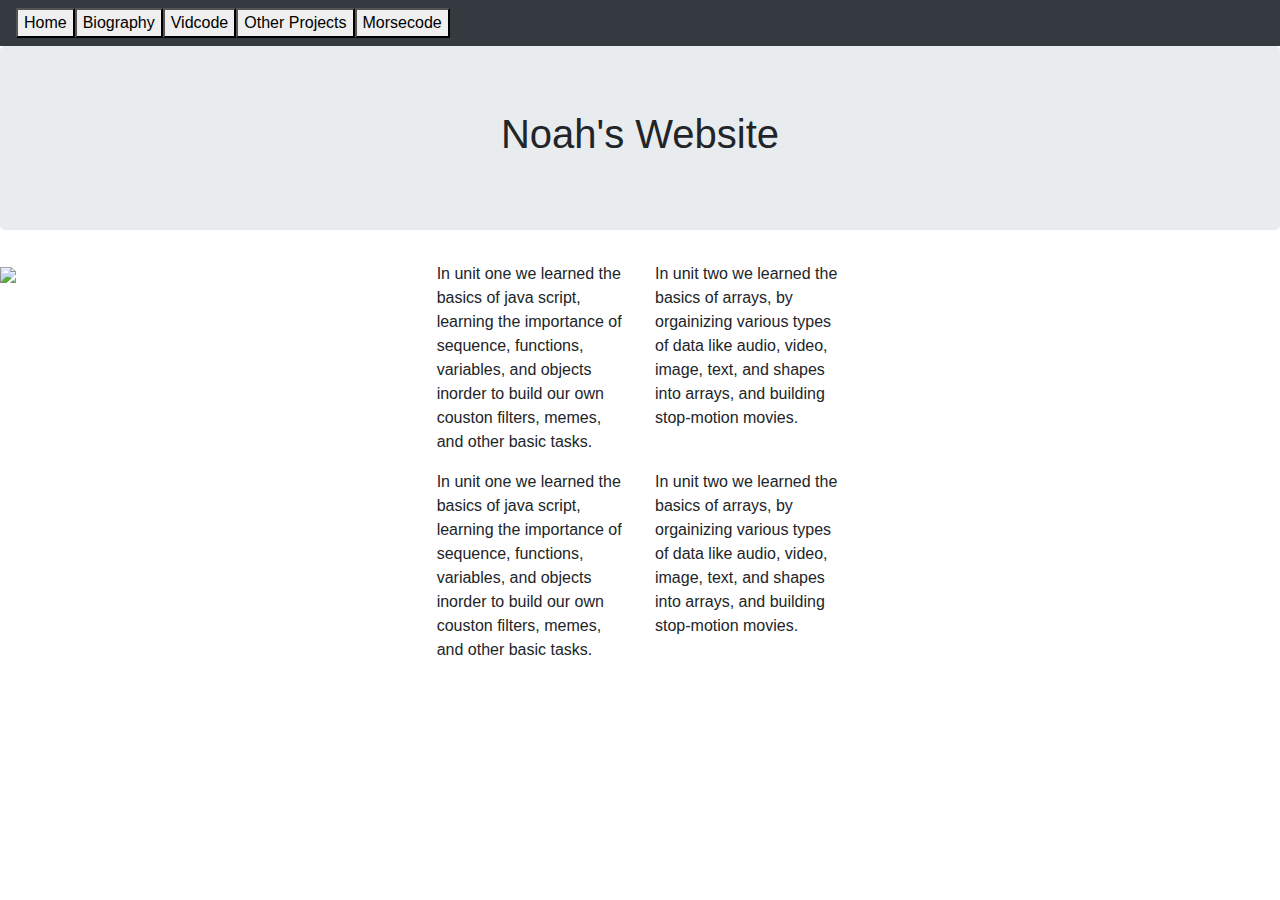
==== views/Alt.html @ 8789e369 "Fixed buttons, made nav-bar consistant across all pages Updated with Glitch" ====
<!DOCTYPE html>
<head>
  

<link
      rel="stylesheet"
      href="https://maxcdn.bootstrapcdn.com/bootstrap/4.3.1/css/bootstrap.min.css"
    />
    <script src="https://ajax.googleapis.com/ajax/libs/jquery/3.4.1/jquery.min.js"></script>
    <script src="https://cdnjs.cloudflare.com/ajax/libs/popper.js/1.14.7/umd/popper.min.js"></script>
    <script src="https://maxcdn.bootstrapcdn.com/bootstrap/4.3.1/js/bootstrap.min.js"></script>
    <link rel="stylesheet" href="/style.css" />
</head>
<body>
  

<nav class="navbar navbar-expand-sm bg-dark">
      <div class = "vspacer">
        <button
          type="button"
          class="topbutton"
          onclick="window.location.href = '/';"
        >
          Home
        </button>
      </div>
      <div class = "vspacer">
        <button
          type="button"
          class="topbutton"
          onclick="window.location.href = '/Bio';"
        >
          Biography
        </button>
      </div>
      <div class = "vspacer">
        <button
          type="button"
          class="topbutton"
          onclick="window.location.href = '/Vidcode';"
        >
          Vidcode
        </button>
      </div>
      <div class = "vspacer">
        <button
          type="button"
          class="topbutton"
          onclick="window.location.href = '/Alt';"
        >
          Other Projects
        </button>
      </div>
      <div class = "vspacer">
        <button
          type="button"
          class="topbutton"
          onclick="window.location.href = '/Morse';"
        >
          Morsecode
        </button>
      </div>
    </nav>
<div class="jumbotron text-center">
      <h1>Noah's Website</h1>
    </div>
  
  <!-- 
3d print
      hosting website for Remote light Rasp Pi
      git -> hub -> heroku
      Apis and ifs

 -->
  <div>
    
  
    <div class="row">
    <div class="col-sm-4">
    <img src = "https://cdn.glitch.com/e40d6d95-726b-49f0-b1a6-370bcce4379a%2FCapture.PNG?v=1579265083411">
    </div>
    <div class="col-sm-2">
      <p class = "left">
        In unit one we learned the basics of java script, learning the importance of sequence, functions, variables, and objects inorder to build our own couston filters, memes, and other basic tasks.
      </p>
    </div>
    <div class="col-sm-2">
      <p class = "right">
      In unit two we learned the basics of arrays, by orgainizing various types of data like audio, video, image, text, and shapes into arrays, and building stop-motion movies.
      </p>
    </div>
    <div class="col-sm-4">
      
    </div>
  </div>
     <div class="row">
    <div class="col-sm-4">
    
    </div>
    <div class="col-sm-2">
      <p class = "left">
        In unit one we learned the basics of java script, learning the importance of sequence, functions, variables, and objects inorder to build our own couston filters, memes, and other basic tasks.
      </p>
    </div>
    <div class="col-sm-2">
      <p class = "right">
      In unit two we learned the basics of arrays, by orgainizing various types of data like audio, video, image, text, and shapes into arrays, and building stop-motion movies.
      </p>
    </div>
    <div class="col-sm-4">
      
    </div>
  </div>
 
  </div>
  
</body>
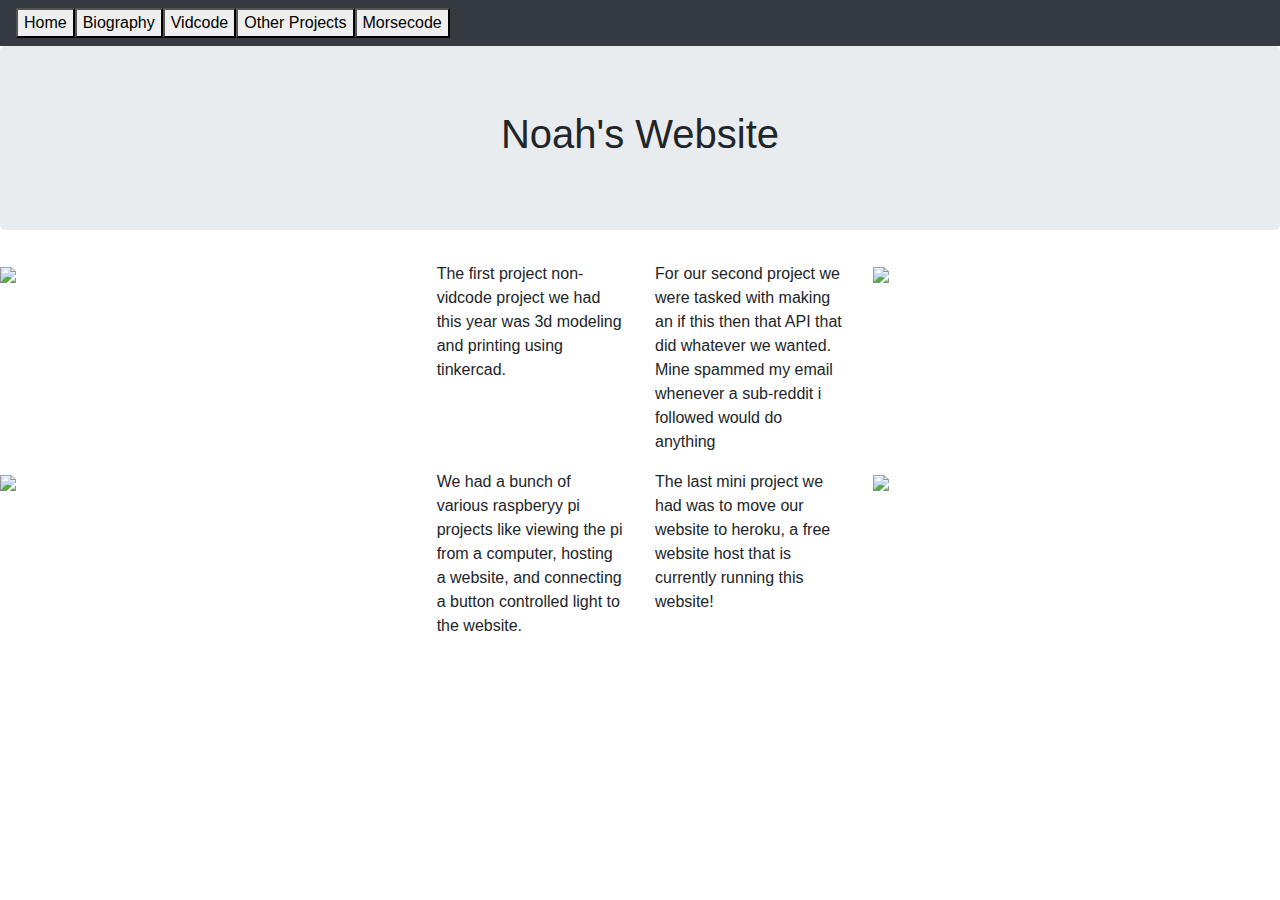
==== commit 24e85b27: "⚡️🙎 Updated with Glitch" ====
--- a/views/Alt.html
+++ b/views/Alt.html
@@ -9,7 +9,7 @@
     <script src="https://ajax.googleapis.com/ajax/libs/jquery/3.4.1/jquery.min.js"></script>
     <script src="https://cdnjs.cloudflare.com/ajax/libs/popper.js/1.14.7/umd/popper.min.js"></script>
     <script src="https://maxcdn.bootstrapcdn.com/bootstrap/4.3.1/js/bootstrap.min.js"></script>
-    <link rel="stylesheet" href="/style.css" />
+    <link rel="stylesheet" href="/styleAlt.css" />
 </head>
 <body>
   
@@ -77,38 +77,39 @@
   
     <div class="row">
     <div class="col-sm-4">
-    <img src = "https://cdn.glitch.com/e40d6d95-726b-49f0-b1a6-370bcce4379a%2FCapture.PNG?v=1579265083411">
+    <img class = "frameSize" src = "https://cdn.glitch.com/e40d6d95-726b-49f0-b1a6-370bcce4379a%2FCapture.PNG?v=1579265083411">
     </div>
     <div class="col-sm-2">
       <p class = "left">
-        In unit one we learned the basics of java script, learning the importance of sequence, functions, variables, and objects inorder to build our own couston filters, memes, and other basic tasks.
+        The first project non-vidcode project we had this year was 3d modeling and printing using tinkercad.
       </p>
     </div>
     <div class="col-sm-2">
       <p class = "right">
-      In unit two we learned the basics of arrays, by orgainizing various types of data like audio, video, image, text, and shapes into arrays, and building stop-motion movies.
+      For our second project we were tasked with making an if this then that API that did whatever we wanted. Mine spammed my email whenever a sub-reddit i followed would do anything
       </p>
     </div>
     <div class="col-sm-4">
-      
+     <img class = "frameSize" src = "https://cdn.glitch.com/e40d6d95-726b-49f0-b1a6-370bcce4379a%2FAPi%20and%20if.PNG?v=1579270297400"> 
     </div>
   </div>
      <div class="row">
     <div class="col-sm-4">
-    
+    <img class = "frameSize" src = "https://cdn.glitch.com/e40d6d95-726b-49f0-b1a6-370bcce4379a%2FLEDmagic.PNG?v=1579270335775">
     </div>
     <div class="col-sm-2">
       <p class = "left">
-        In unit one we learned the basics of java script, learning the importance of sequence, functions, variables, and objects inorder to build our own couston filters, memes, and other basic tasks.
-      </p>
+        We had a bunch of various raspberyy pi projects like viewing the pi from a computer, hosting a website, and connecting a button controlled light to the website.
+        </p>
     </div>
     <div class="col-sm-2">
       <p class = "right">
-      In unit two we learned the basics of arrays, by orgainizing various types of data like audio, video, image, text, and shapes into arrays, and building stop-motion movies.
+      The last mini project we had was to move our website to heroku, a free website host that is currently running this website!
       </p>
+      
     </div>
     <div class="col-sm-4">
-      
+      <img class = "frameSize" src = "https://cdn.glitch.com/e40d6d95-726b-49f0-b1a6-370bcce4379a%2FWebpage.PNG?v=1579270753904">
     </div>
   </div>
  
